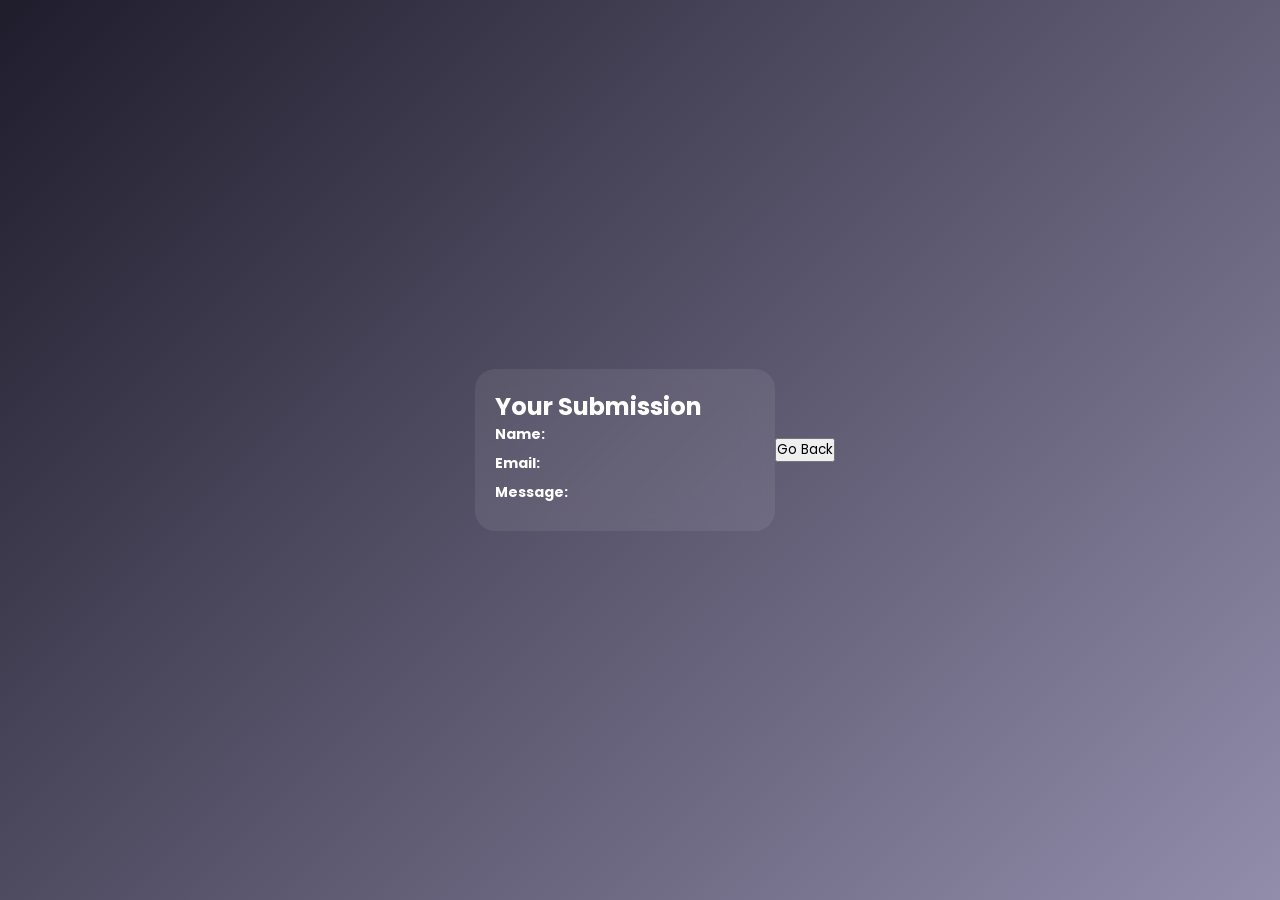
==== view.html @ b236601c "Add files via upload" ====
<html>
<head>
    <title>View Details</title>
    <link rel="stylesheet" href="style.css">
</head>

<body>

    <div id="output">
        <h2>Your Submission</h2>

        <p><b>Name:</b></p>
        <p id="nameDisplay"></p>

        <p><b>Email:</b></p>
        <p id="emailDisplay"></p>

        <p><b>Message:</b></p>
        <p id="messageDisplay"></p>
    </div>
    <button onclick="window.location.href='index.html'">Go Back</button>

    <script>
        document.getElementById("nameDisplay").innerText =
            localStorage.getItem("name");

        document.getElementById("emailDisplay").innerText =
            localStorage.getItem("email");

        document.getElementById("messageDisplay").innerText =
            localStorage.getItem("message");
    </script>

</body>
</html>
---- style.css ----
/* Google Font */
@import url('https://fonts.googleapis.com/css2?family=Poppins:wght@300;400;600&display=swap');

* {
    margin: 0;
    padding: 0;
    box-sizing: border-box;
    font-family: 'Poppins', sans-serif;
}

/* Body styling */
body {
    background: linear-gradient(135deg, #1f1c2c, #928dab);
    height: 100vh;
    display: flex;
    justify-content: center;
    align-items: center;
}

/* Form container */
form {
    background: rgba(255, 255, 255, 0.08);
    padding: 30px;
    border-radius: 20px;
    backdrop-filter: blur(15px);
    box-shadow: 0 8px 32px rgba(0,0,0,0.3);
    width: 320px;
    color: white;
}

/* Labels */
label {
    font-size: 14px;
    font-weight: 400;
}

/* Inputs + textarea */
input[type="text"],
input[type="email"],
textarea {
    width: 100%;
    padding: 10px;
    margin-top: 6px;
    margin-bottom: 15px;
    border: none;
    border-radius: 10px;
    outline: none;
    background: rgba(255,255,255,0.15);
    color: white;
    transition: 0.3s;
}

/* Placeholder color */
input::placeholder,
textarea::placeholder {
    color: #ddd;
}

/* Focus effect */
input:focus,
textarea:focus {
    background: rgba(255,255,255,0.25);
    transform: scale(1.02);
}

/* Submit button */
input[type="submit"],
input[value="Submit"] {
    width: 100%;
    padding: 10px;
    border: none;
    border-radius: 25px;
    background: linear-gradient(135deg, #ff7eb3, #ff758c);
    color: white;
    font-weight: 600;
    cursor: pointer;
    transition: 0.3s;
}

/* Hover effect */
input[value="Submit"]:hover {
    transform: translateY(-2px);
    box-shadow: 0 5px 15px rgba(255, 118, 136, 0.4);
}

/* Output section */
#output {
    margin-left: 30px;
    padding: 20px;
    border-radius: 20px;
    background: rgba(255,255,255,0.08);
    backdrop-filter: blur(15px);
    color: white;
    width: 300px;
}

/* Output text */
#output p {
    margin-bottom: 8px;
    font-size: 14px;
}

/* Layout wrapper (optional upgrade) */
body > form,
body > #output {
    display: inline-block;
}
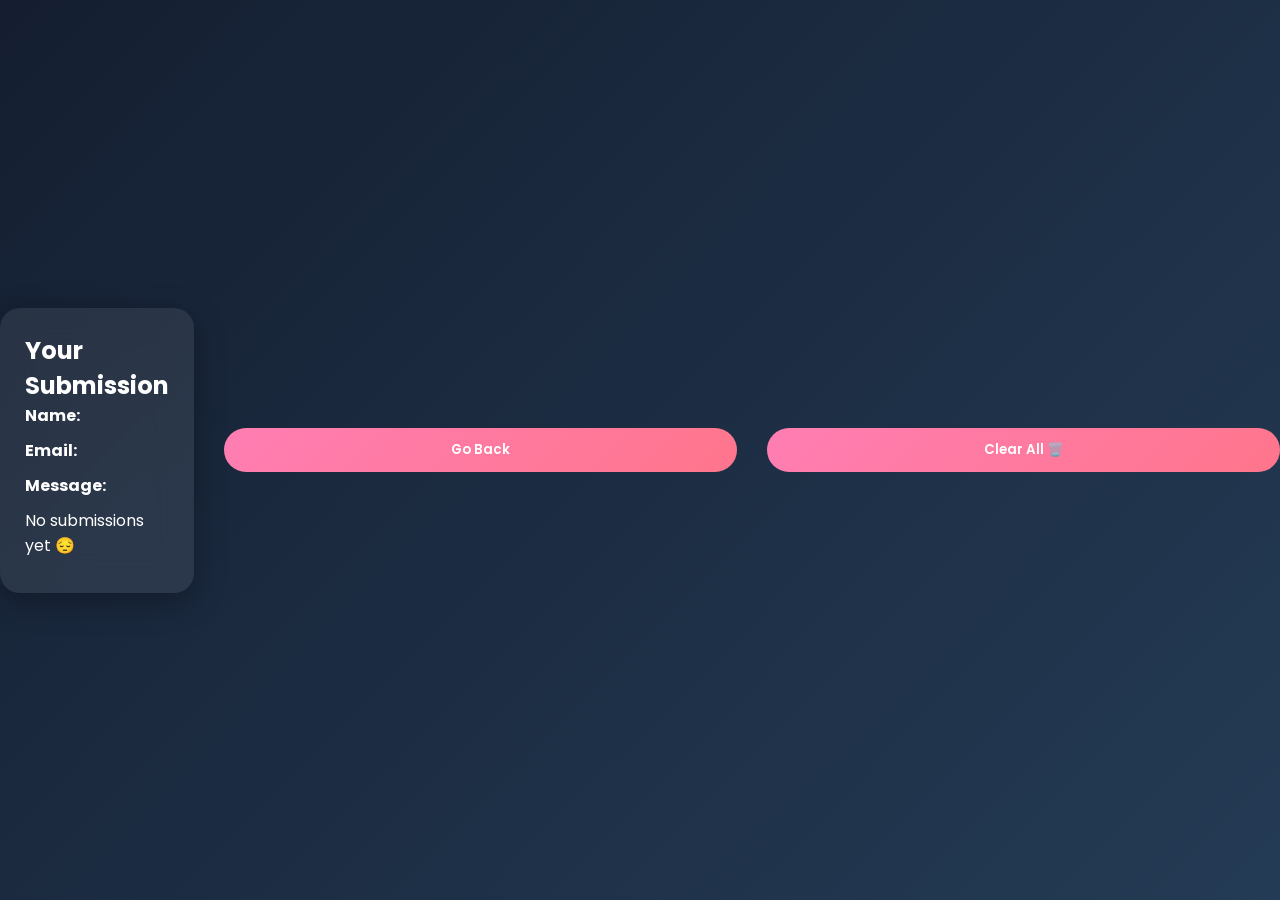
==== commit a1f4e392: "Enhance view.html to display submissions and clear data" ====
--- a/view.html
+++ b/view.html
@@ -21,15 +21,33 @@
     <button onclick="window.location.href='index.html'">Go Back</button>
 
     <script>
-        document.getElementById("nameDisplay").innerText =
-            localStorage.getItem("name");
+         let submissions = JSON.parse(localStorage.getItem("submissions")) || [];
 
-        document.getElementById("emailDisplay").innerText =
-            localStorage.getItem("email");
+    const container = document.getElementById("output");
 
-        document.getElementById("messageDisplay").innerText =
-            localStorage.getItem("message");
+    if (submissions.length === 0) {
+        container.innerHTML += "<p>No submissions yet 😔</p>";
+    } else {
+        submissions.forEach((data, index) => {
+            container.innerHTML += `
+                <div style="margin-bottom:20px; padding:10px; border-bottom:1px solid #ccc;">
+                    <p><b>#${index + 1}</b></p>
+                    <p><b>Name:</b> ${data.name}</p>
+                    <p><b>Email:</b> ${data.email}</p>
+                    <p><b>Message:</b> ${data.message}</p>
+                </div>
+            `;
+        });
+    }
     </script>
+    <button onclick="clearData()">Clear All 🗑️</button>
+
+<script>
+function clearData() {
+    localStorage.removeItem("submissions");
+    location.reload();
+}
+</script>
 
 </body>
-</html>+</html>
--- a/style.css
+++ b/style.css
@@ -1,4 +1,3 @@
-/* Google Font */
 @import url('https://fonts.googleapis.com/css2?family=Poppins:wght@300;400;600&display=swap');
 
 * {
@@ -8,66 +7,76 @@
     font-family: 'Poppins', sans-serif;
 }
 
-/* Body styling */
 body {
-    background: linear-gradient(135deg, #1f1c2c, #928dab);
     height: 100vh;
     display: flex;
     justify-content: center;
     align-items: center;
+    background: linear-gradient(135deg, #141e30, #243b55);
+    gap: 30px;
 }
 
-/* Form container */
+/* FORM */
 form {
     background: rgba(255, 255, 255, 0.08);
-    padding: 30px;
+    padding: 35px;
     border-radius: 20px;
-    backdrop-filter: blur(15px);
-    box-shadow: 0 8px 32px rgba(0,0,0,0.3);
+    backdrop-filter: blur(18px);
+    box-shadow: 0 8px 32px rgba(0,0,0,0.4);
     width: 320px;
     color: white;
+    animation: fadeIn 0.8s ease-in-out;
 }
 
-/* Labels */
-label {
-    font-size: 14px;
-    font-weight: 400;
+form h2 {
+    text-align: center;
+    margin-bottom: 20px;
 }
 
-/* Inputs + textarea */
-input[type="text"],
-input[type="email"],
-textarea {
+/* FLOATING INPUT */
+.input-group {
+    position: relative;
+    margin-bottom: 20px;
+}
+
+.input-group input,
+.input-group textarea {
     width: 100%;
-    padding: 10px;
-    margin-top: 6px;
-    margin-bottom: 15px;
+    padding: 12px;
     border: none;
     border-radius: 10px;
     outline: none;
     background: rgba(255,255,255,0.15);
     color: white;
+}
+
+.input-group label {
+    position: absolute;
+    left: 12px;
+    top: 12px;
+    font-size: 14px;
+    color: #ccc;
+    pointer-events: none;
     transition: 0.3s;
 }
 
-/* Placeholder color */
-input::placeholder,
-textarea::placeholder {
-    color: #ddd;
+/* FLOAT EFFECT */
+.input-group input:focus + label,
+.input-group input:valid + label,
+.input-group textarea:focus + label,
+.input-group textarea:valid + label {
+    top: -8px;
+    left: 10px;
+    font-size: 11px;
+    background: #243b55;
+    padding: 2px 6px;
+    border-radius: 6px;
 }
 
-/* Focus effect */
-input:focus,
-textarea:focus {
-    background: rgba(255,255,255,0.25);
-    transform: scale(1.02);
-}
-
-/* Submit button */
-input[type="submit"],
-input[value="Submit"] {
+/* BUTTON */
+button {
     width: 100%;
-    padding: 10px;
+    padding: 12px;
     border: none;
     border-radius: 25px;
     background: linear-gradient(135deg, #ff7eb3, #ff758c);
@@ -77,31 +86,35 @@
     transition: 0.3s;
 }
 
-/* Hover effect */
-input[value="Submit"]:hover {
+button:hover {
     transform: translateY(-2px);
-    box-shadow: 0 5px 15px rgba(255, 118, 136, 0.4);
+    box-shadow: 0 5px 20px rgba(255, 118, 136, 0.5);
 }
 
-/* Output section */
+/* OUTPUT CARD */
 #output {
-    margin-left: 30px;
-    padding: 20px;
+    background: rgba(255,255,255,0.08);
+    padding: 25px;
     border-radius: 20px;
-    background: rgba(255,255,255,0.08);
-    backdrop-filter: blur(15px);
+    backdrop-filter: blur(18px);
     color: white;
     width: 300px;
+    box-shadow: 0 8px 32px rgba(0,0,0,0.3);
+    animation: fadeIn 1s ease-in-out;
 }
 
-/* Output text */
 #output p {
-    margin-bottom: 8px;
-    font-size: 14px;
+    margin-bottom: 10px;
 }
 
-/* Layout wrapper (optional upgrade) */
-body > form,
-body > #output {
-    display: inline-block;
-}+/* ANIMATION */
+@keyframes fadeIn {
+    from {
+        opacity: 0;
+        transform: translateY(20px);
+    }
+    to {
+        opacity: 1;
+        transform: translateY(0);
+    }
+}
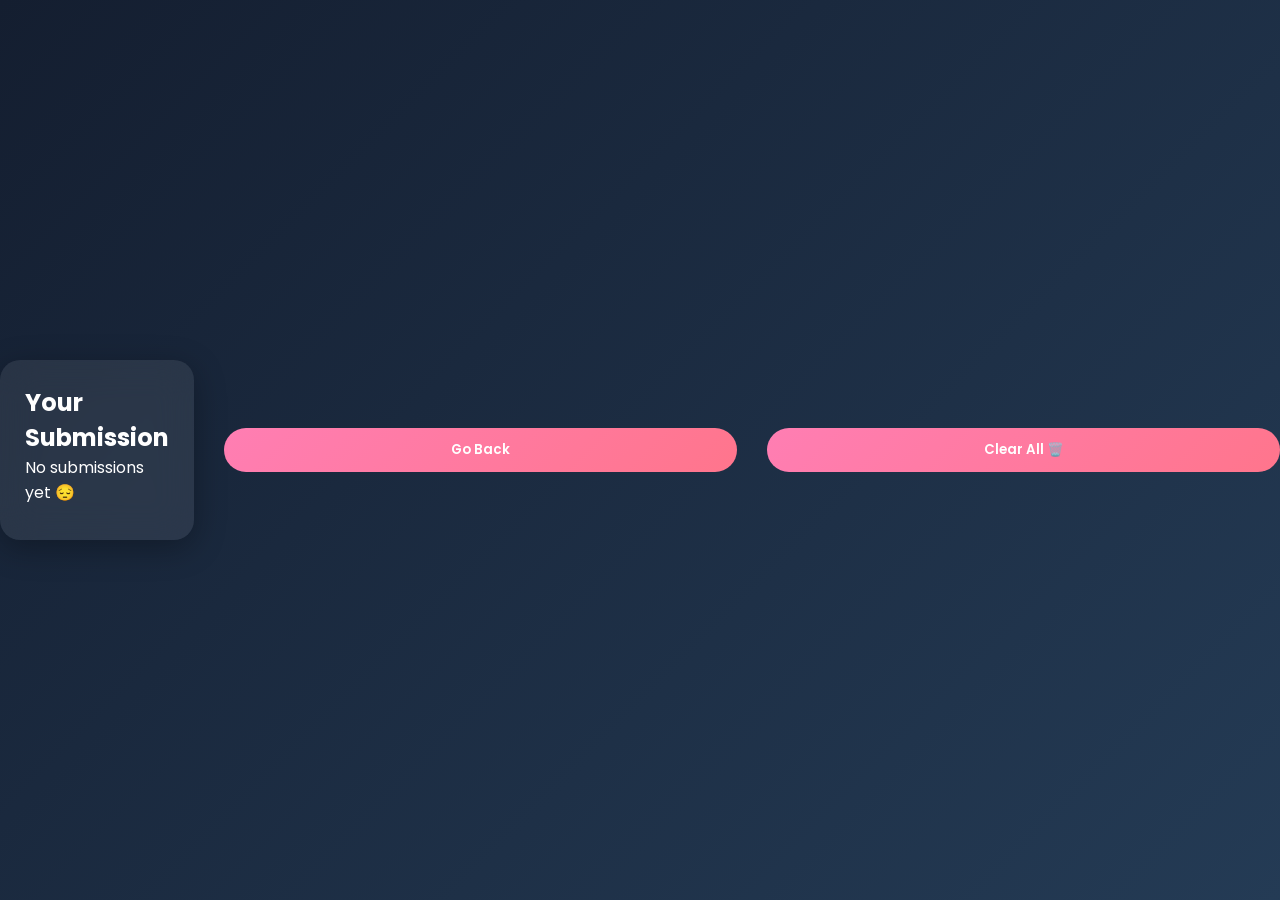
==== commit 2321d044: "Update view.html" ====
--- a/view.html
+++ b/view.html
@@ -8,15 +8,6 @@
 
     <div id="output">
         <h2>Your Submission</h2>
-
-        <p><b>Name:</b></p>
-        <p id="nameDisplay"></p>
-
-        <p><b>Email:</b></p>
-        <p id="emailDisplay"></p>
-
-        <p><b>Message:</b></p>
-        <p id="messageDisplay"></p>
     </div>
     <button onclick="window.location.href='index.html'">Go Back</button>
 
